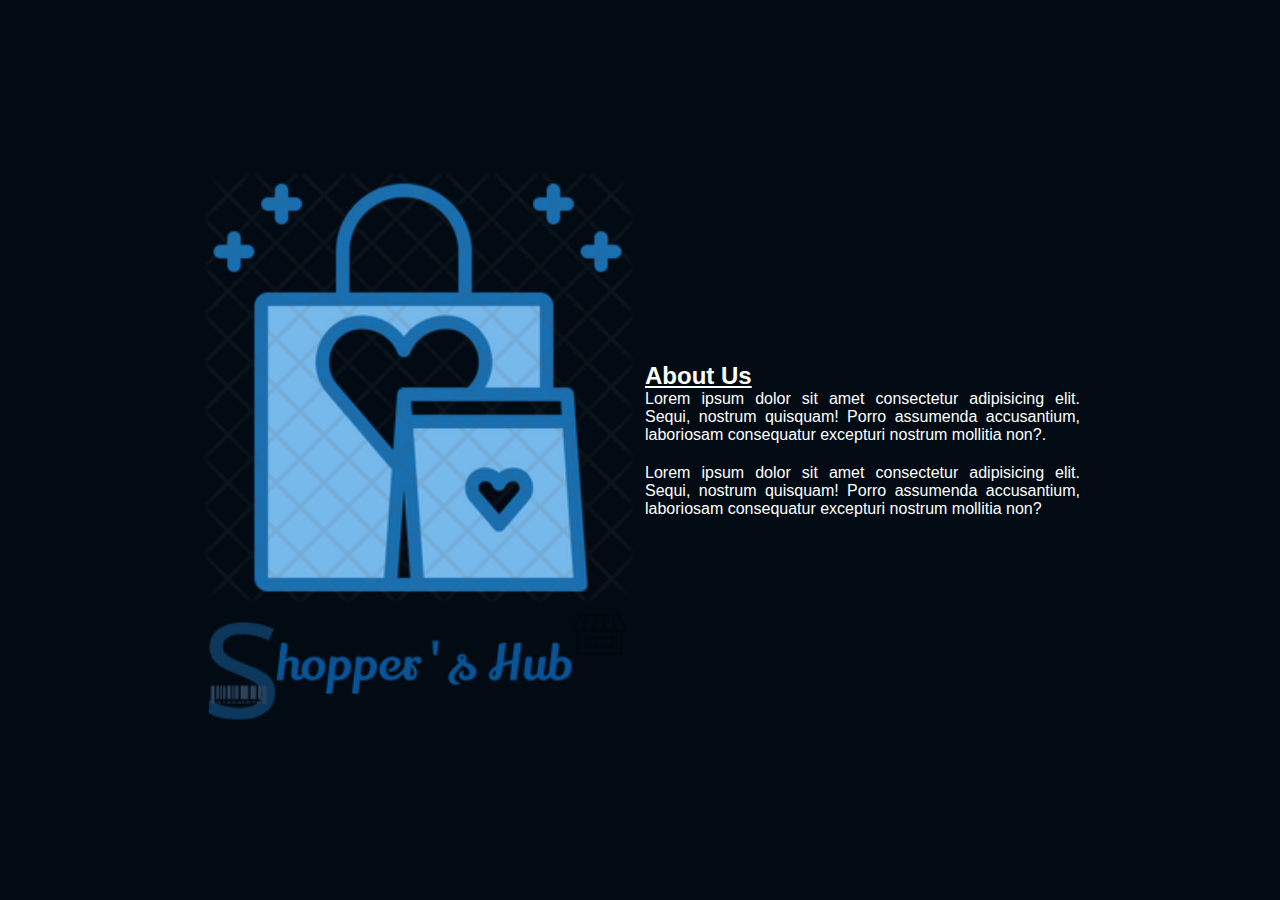
==== static-pages/about.html @ bdbc3a3f "secondcommit-cindy" ====
<!DOCTYPE html>
<html lang="en">
<head>
    <meta charset="UTF-8">
    <meta http-equiv="X-UA-Compatible" content="IE=edge">
    <meta name="viewport" content="width=device-width, initial-scale=1.0">
    <link rel="stylesheet" href="css/auth.css">
    <link rel="stylesheet" href="css/about.css">
    <title>About</title>
</head>
<body>
    <div class="words">
        <h2>About Us</h2>
        <p>Lorem ipsum dolor sit amet consectetur adipisicing elit. Sequi, nostrum quisquam! Porro assumenda accusantium, laboriosam consequatur excepturi nostrum mollitia non?.</p>
        <p>Lorem ipsum dolor sit amet consectetur adipisicing elit. Sequi, nostrum quisquam! Porro assumenda accusantium, laboriosam consequatur excepturi nostrum mollitia non?</p>
    </div>

    <div class="about-imgs">
        <img src="shopping.png" alt="">
        <img src="shopperz.png" alt="">
    </div>
</body>
</html>

<!-- 3. An about us page which will expose the Brand info to visitors on the page.  -->
---- static-pages/css/auth.css ----
* {
  padding: 0;
  margin: 0;
  -webkit-box-sizing: border-box;
          box-sizing: border-box;
  font-family: 'Segoe UI', Tahoma, Geneva, Verdana, sans-serif;
}

a:link {
  color: #005A9C;
  font-weight: 600;
}

a:visited {
  color: #005A9C;
}

a:hover {
  color: #4e83e6;
}

body {
  display: -webkit-box;
  display: -ms-flexbox;
  display: flex;
  -webkit-box-pack: start;
      -ms-flex-pack: start;
          justify-content: flex-start;
  -webkit-box-align: center;
      -ms-flex-align: center;
          align-items: center;
  -webkit-box-orient: vertical;
  -webkit-box-direction: normal;
      -ms-flex-direction: column;
          flex-direction: column;
  height: 100vh;
  background-color: #020b13;
  color: #ffffff;
  padding-top: 10vh;
}

form {
  padding: 1rem;
  border-radius: 12px;
  border: 1px solid #005A9C;
  outline: none;
  margin-bottom: 20px;
}

form a {
  text-align: center;
  display: -webkit-box;
  display: -ms-flexbox;
  display: flex;
  -webkit-box-pack: center;
      -ms-flex-pack: center;
          justify-content: center;
}

form a:link {
  color: red;
}

form input {
  border-radius: 12px;
  border: none;
  border-bottom: 1px solid #005A9C;
  outline: none;
  padding: 10px;
  margin-bottom: 20px;
  background-color: #020b13;
  color: #ffffff;
  -webkit-transition: 0.8s;
  transition: 0.8s;
}

form input:hover {
  background-color: #005A9C;
}

form input[type=button] {
  width: 100%;
  background-color: #005A9C;
  margin-top: 20px;
}

form input[type=button]:hover {
  background-color: #4e83e6;
}
/*# sourceMappingURL=auth.css.map */
---- static-pages/css/about.css ----
body {
  display: -webkit-box;
  display: -ms-flexbox;
  display: flex;
  -webkit-box-orient: horizontal;
  -webkit-box-direction: reverse;
      -ms-flex-direction: row-reverse;
          flex-direction: row-reverse;
  width: 100vh;
  -webkit-box-pack: center;
      -ms-flex-pack: center;
          justify-content: center;
  -webkit-box-align: center;
      -ms-flex-align: center;
          align-items: center;
  margin: auto;
  padding: 10px;
  gap: 10px;
}

body div {
  width: 50%;
}

body .words {
  padding: 20px 0 20px;
}

body .words h2 {
  text-decoration: underline;
}

body .words p {
  margin-bottom: 20px;
  text-align: justify;
}

body .about-imgs {
  display: -webkit-box;
  display: -ms-flexbox;
  display: flex;
  -webkit-box-orient: vertical;
  -webkit-box-direction: normal;
      -ms-flex-direction: column;
          flex-direction: column;
}

@media only screen and (max-width: 400px) {
  body {
    -webkit-box-orient: vertical;
    -webkit-box-direction: reverse;
        -ms-flex-direction: column-reverse;
            flex-direction: column-reverse;
    padding-top: 200px;
  }
}
/*# sourceMappingURL=about.css.map */
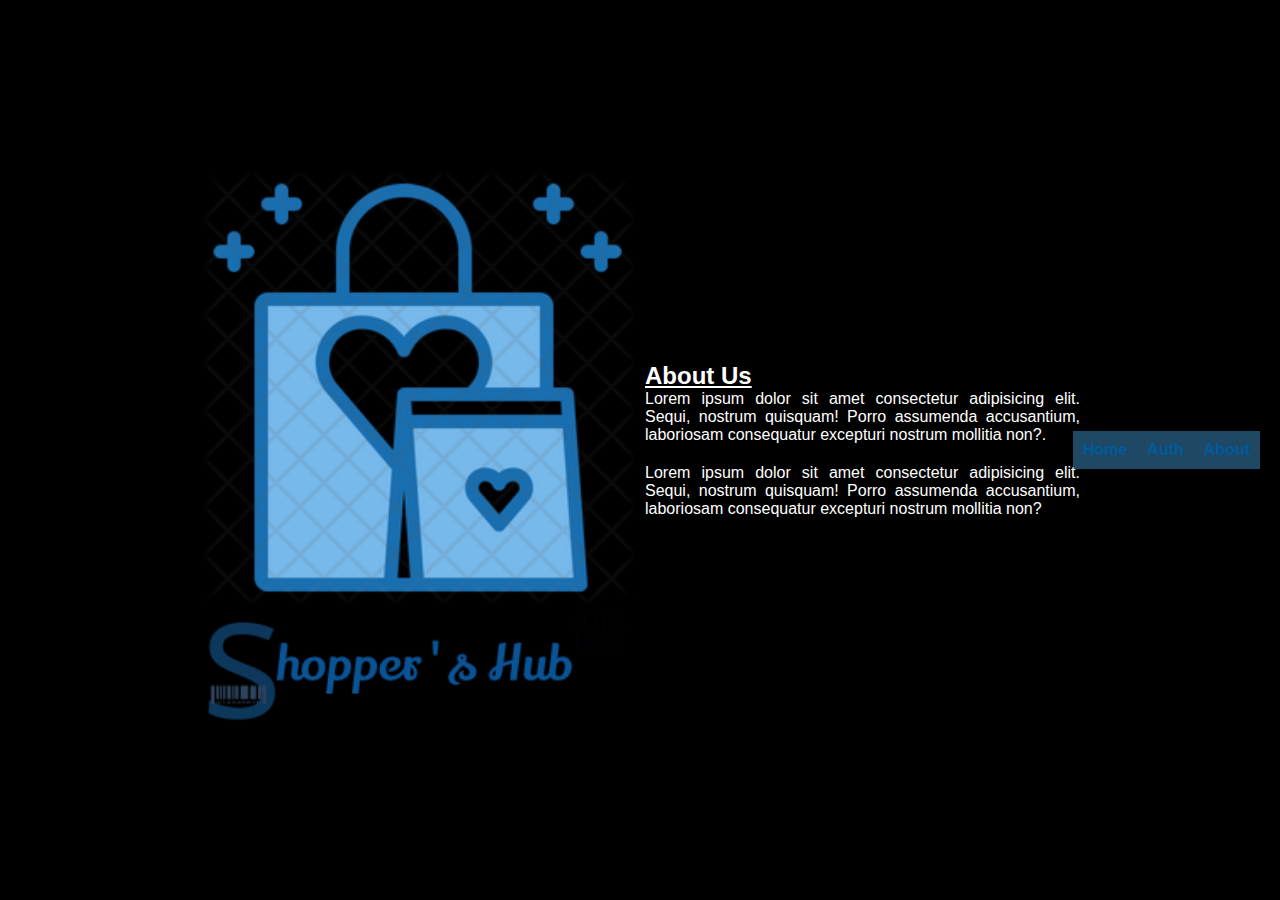
==== commit 90d0be2e: "third commit" ====
--- a/static-pages/about.html
+++ b/static-pages/about.html
@@ -6,9 +6,16 @@
     <meta name="viewport" content="width=device-width, initial-scale=1.0">
     <link rel="stylesheet" href="css/auth.css">
     <link rel="stylesheet" href="css/about.css">
+    <link rel="stylesheet" href="css/nav.css">
+
     <title>About</title>
 </head>
 <body>
+    <nav>
+        <li><a href="/index.html">Home</a></li>
+        <li><a href="login.html">Auth</a></li>
+        <li><a href="about.html">About</a></li>
+    </nav>
     <div class="words">
         <h2>About Us</h2>
         <p>Lorem ipsum dolor sit amet consectetur adipisicing elit. Sequi, nostrum quisquam! Porro assumenda accusantium, laboriosam consequatur excepturi nostrum mollitia non?.</p>
@@ -16,8 +23,8 @@
     </div>
 
     <div class="about-imgs">
-        <img src="shopping.png" alt="">
-        <img src="shopperz.png" alt="">
+        <img src="assets/shopping.png" alt="">
+        <img src="assets/shopperz.png" alt="">
     </div>
 </body>
 </html>
--- a/static-pages/css/nav.css
+++ b/static-pages/css/nav.css
@@ -0,0 +1,46 @@
+body {
+  background-color: black;
+}
+
+nav {
+  position: absolute;
+  display: -webkit-box;
+  display: -ms-flexbox;
+  display: flex;
+  -webkit-box-orient: horizontal;
+  -webkit-box-direction: normal;
+      -ms-flex-direction: row;
+          flex-direction: row;
+  -webkit-box-pack: center;
+      -ms-flex-pack: center;
+          justify-content: center;
+  -webkit-box-align: center;
+      -ms-flex-align: center;
+          align-items: center;
+  background-color: rgba(66, 159, 221, 0.45);
+  right: 20px;
+}
+
+nav li {
+  list-style: none;
+  padding: 10px;
+}
+
+nav li a {
+  text-decoration: none;
+  -webkit-transition: -webkit-text-decoration 0.5s;
+  transition: -webkit-text-decoration 0.5s;
+  transition: text-decoration 0.5s;
+  transition: text-decoration 0.5s, -webkit-text-decoration 0.5s;
+  color: white;
+}
+
+nav li a:visited {
+  text-decoration: underline;
+  color: white;
+}
+
+nav li a:hover {
+  text-decoration: overline;
+}
+/*# sourceMappingURL=nav.css.map */